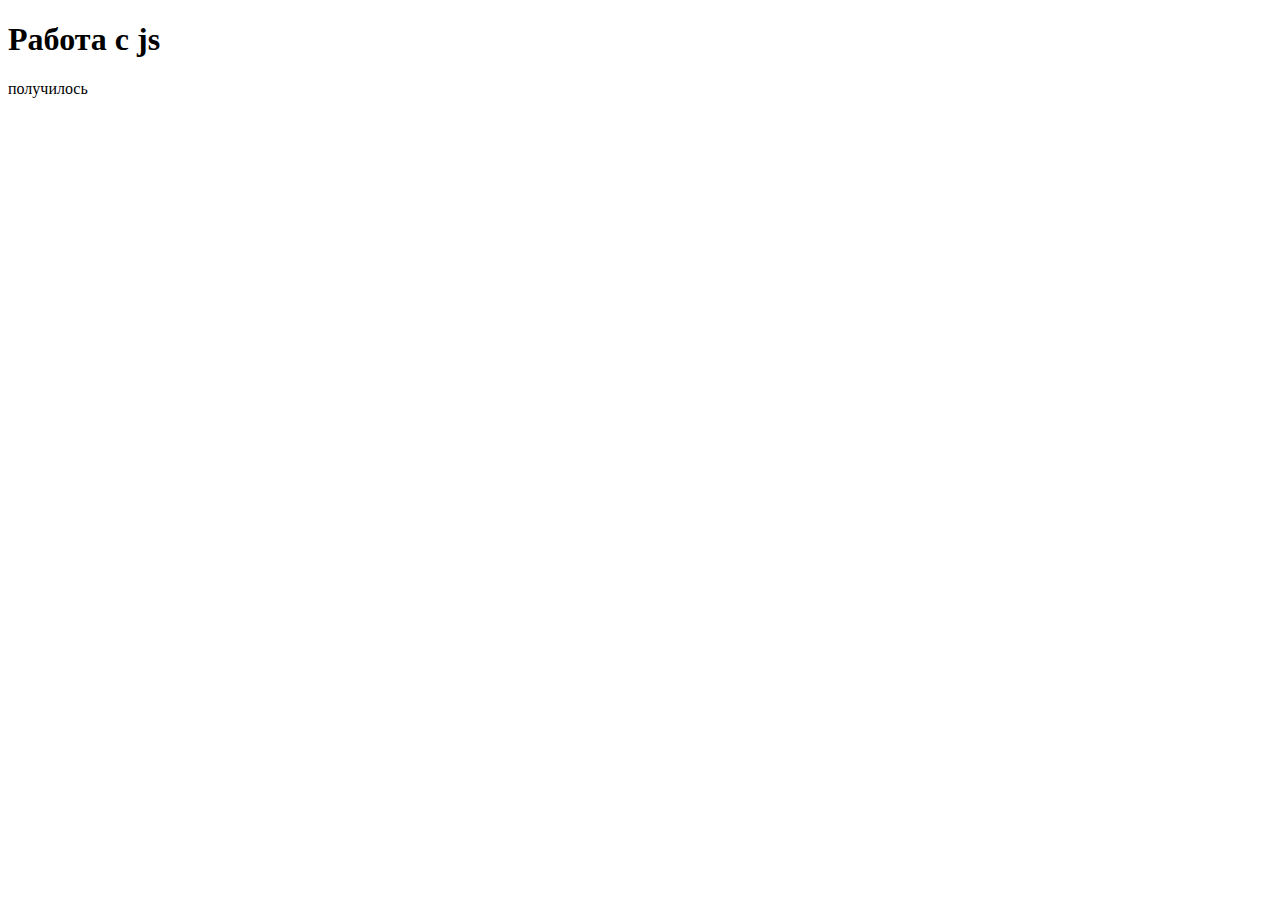
==== index.html @ 6437953e "получилось" ====
<!DOCTYPE html>
<html lang="en">
<head>
  <meta charset="UTF-8">
  <meta http-equiv="X-UA-Compatible" content="IE=edge">
  <meta name="viewport" content="width=device-width, initial-scale=1.0">
  <title>Document</title>
</head>
<body>
  <h1>Работа с js</h1>
  <p>получилось</p>
  <script src="./main.js"></script>
</body>
</html>
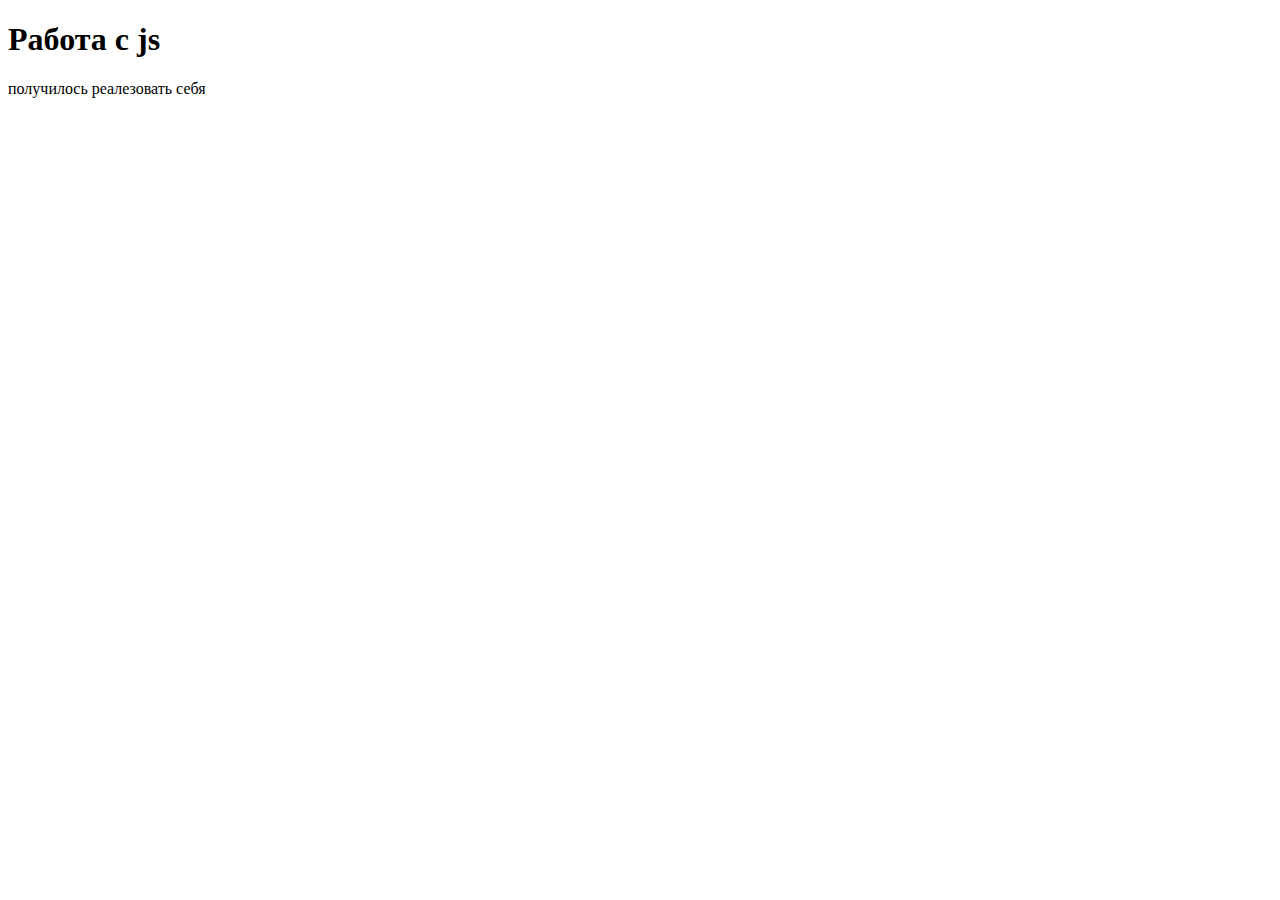
==== commit 4f418f07: "получилось но не все" ====
--- a/index.html
+++ b/index.html
@@ -1,14 +1,14 @@
-<!DOCTYPE html>
-<html lang="en">
-<head>
-  <meta charset="UTF-8">
-  <meta http-equiv="X-UA-Compatible" content="IE=edge">
-  <meta name="viewport" content="width=device-width, initial-scale=1.0">
-  <title>Document</title>
-</head>
-<body>
-  <h1>Работа с js</h1>
-  <p>получилось</p>
-  <script src="./main.js"></script>
-</body>
+<!DOCTYPE html>
+<html lang="en">
+<head>
+  <meta charset="UTF-8">
+  <meta http-equiv="X-UA-Compatible" content="IE=edge">
+  <meta name="viewport" content="width=device-width, initial-scale=1.0">
+  <title>Document</title>
+</head>
+<body>
+  <h1>Работа с js</h1>
+  <p>получилось реалезовать себя</p>
+  <script src="./main.js"></script>
+</body>
 </html>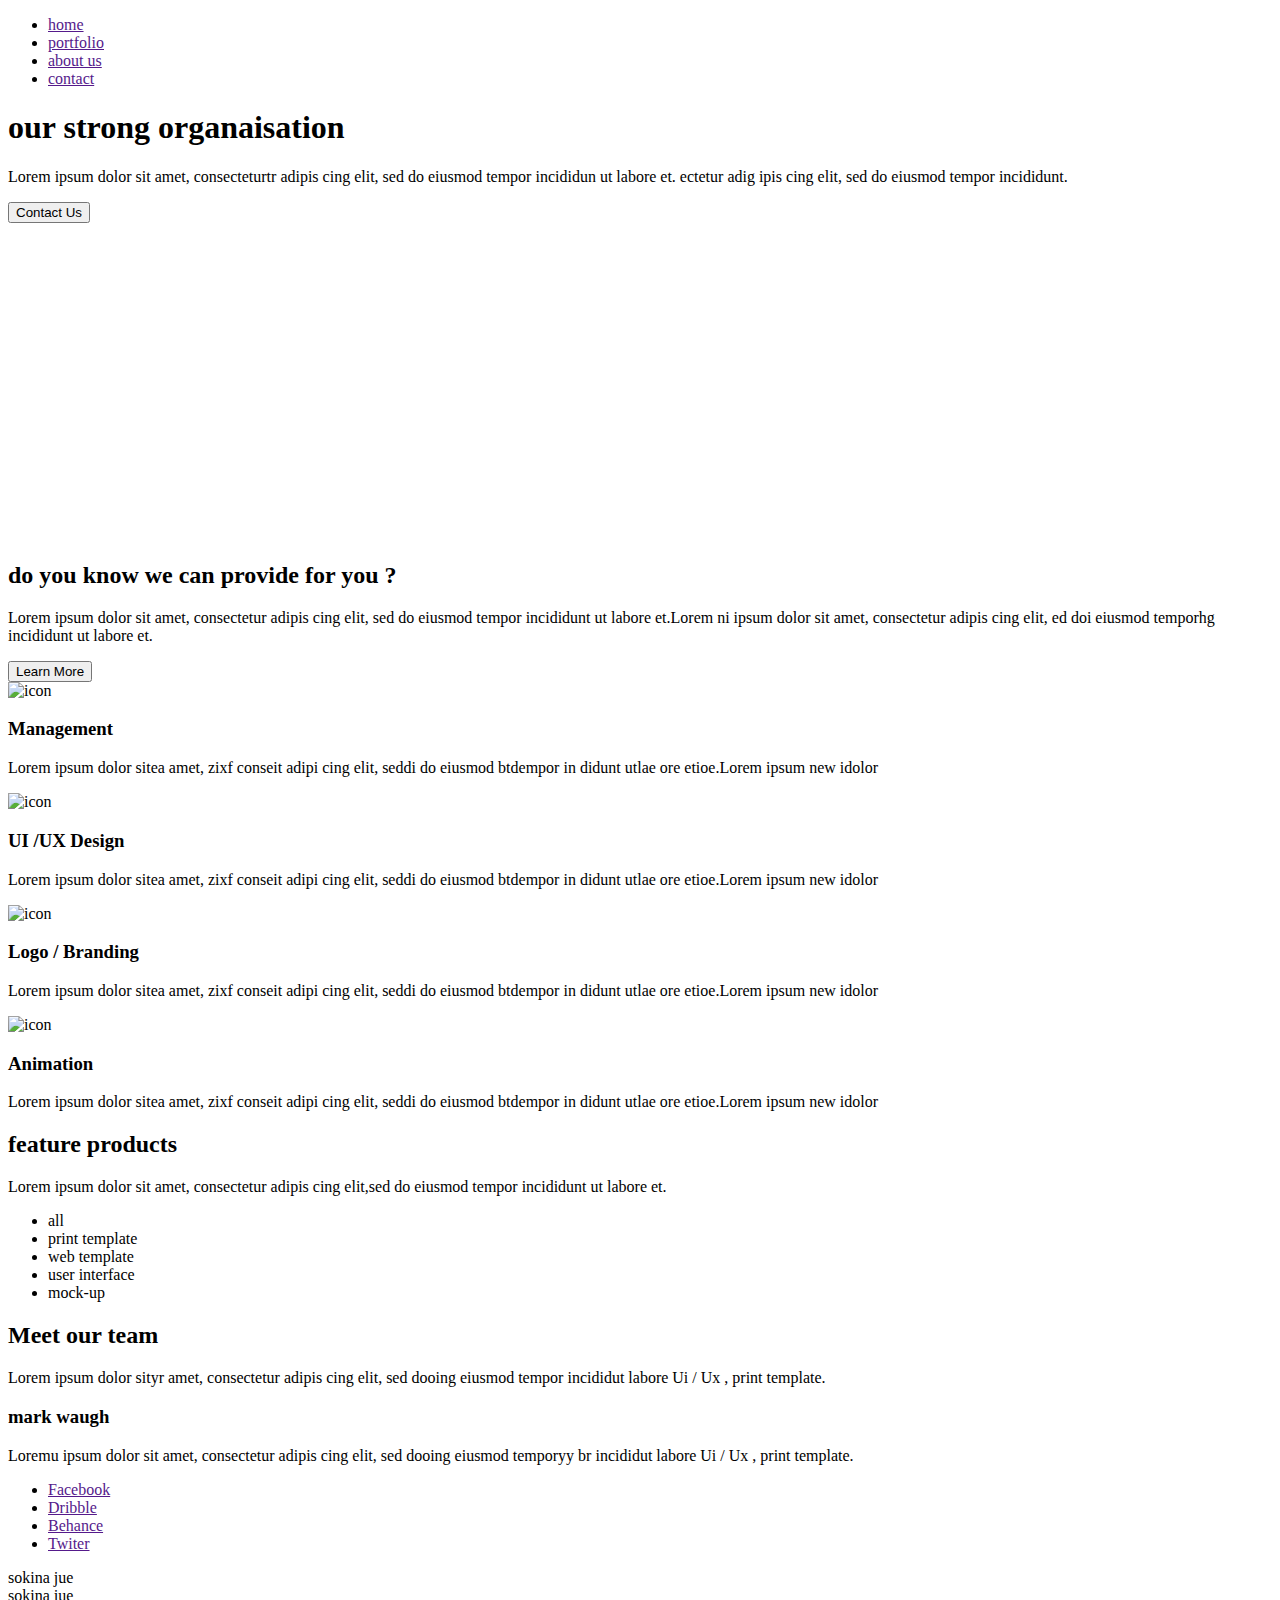
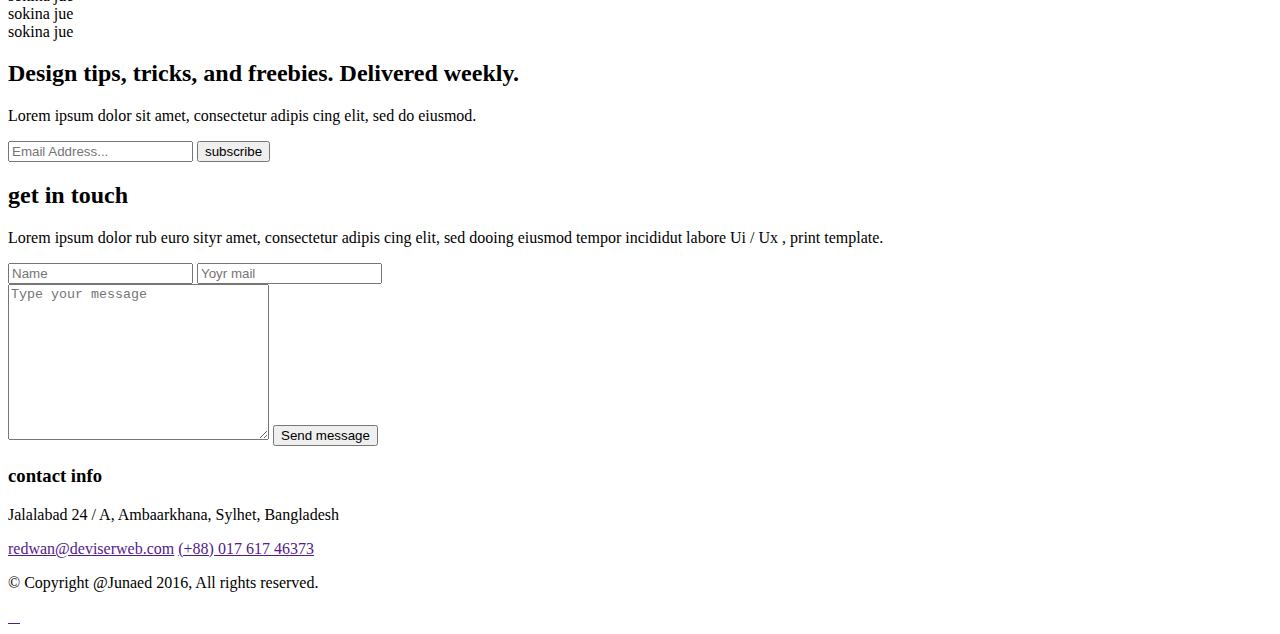
==== commit 0365dfd2: "добавлен html" ====
--- a/index.html
+++ b/index.html
@@ -1,14 +1,295 @@
 <!DOCTYPE html>
 <html lang="en">
+
 <head>
   <meta charset="UTF-8">
   <meta http-equiv="X-UA-Compatible" content="IE=edge">
   <meta name="viewport" content="width=device-width, initial-scale=1.0">
-  <title>Document</title>
+  <title>OUR STRONG ORGANAISATION</title>
+  <link rel="preconnect" href="https://fonts.googleapis.com">
+  <link rel="preconnect" href="https://fonts.gstatic.com" crossorigin>
+  <link
+    href="https://fonts.googleapis.com/css2?family=Lobster&family=Open+Sans:ital,wght@0,300;0,400;0,500;1,800&family=Philosopher&display=swap"
+    rel="stylesheet">
+  <link rel="stylesheet" href="./styles/styles.css">
 </head>
+
 <body>
-  <h1>Работа с js</h1>
-  <p>получилось реалезовать себя</p>
-  <script src="./main.js"></script>
+  <main class="main">
+    <div class="container">
+      <header class="header">
+        <nav>
+          <ul class="navigacion">
+            <li class="navigacion__item">
+              <a href="" class="navigacion__item-link">home</a>
+            </li>
+
+            <li class="navigacion__item">
+              <a href="" class="navigacion__item-link">portfolio</a>
+            </li>
+
+            <li class="navigacion__item">
+              <a href="" class="navigacion__item-link">about us</a>
+            </li>
+
+            <li class="navigacion__item">
+              <a href="" class="navigacion__item-link">contact</a>
+            </li>
+          </ul>
+        </nav>
+      </header>
+
+      <div class="main-inner">
+        <div class="main-inner__left inner">
+          <h1 class="inner__title">our strong organaisation</h1>
+
+          <p class="inner__description">Lorem ipsum dolor sit amet, consecteturtr adipis cing elit, sed do eiusmod
+            tempor
+            incididun ut labore et. ectetur adig ipis cing elit, sed do eiusmod tempor incididunt.
+          </p>
+
+          <button class="inner-button">Contact Us</button>
+        </div>
+        <div class="main-inner__rigth">
+          <iframe width="560" height="315" src="https://www.youtube.com/embed/UoQpgdtzxLE" title="YouTube video player"
+            frameborder="0"
+            allow="accelerometer; autoplay; clipboard-write; encrypted-media; gyroscope; picture-in-picture; web-share"
+            allowfullscreen></iframe>
+        </div>
+      </div>
+    
+  </main>
+
+  <!--  section provide -->
+
+  <section class="container provide">
+    <div class="provide-inner">
+      <h2 class="provide-inner__title">
+        do you know we can provide for you ?
+      </h2>
+
+      <p class="provide-inner__description">
+        Lorem ipsum dolor sit amet, consectetur adipis cing elit, sed do eiusmod tempor incididunt ut labore et.Lorem ni
+        ipsum dolor sit amet, consectetur adipis cing elit, ed doi eiusmod temporhg incididunt ut labore et.
+      </p>
+
+      <button class="provide-inner__button">Learn More</button>
+    </div>
+
+    <div class="provide-advateges">
+      <div class="provide-advateges__item">
+        <img class="provide-advateges__icon" src="./lmages/icons1.svg" alt="icon">
+        <h3 class="provide-advateges__title">Management</h3>
+        <p class="provide-advateges__descripcion">
+          Lorem ipsum dolor sitea amet, zixf conseit adipi cing elit, seddi do eiusmod btdempor in didunt utlae ore
+          etioe.Lorem ipsum new idolor
+        </p>
+      </div>
+
+      <div class="provide-advateges__item">
+        <img class="provide-advateges__icon" src="./lmages/icons2.svg" alt="icon">
+        <h3 class="provide-advateges__title">UI /UX Design</h3>
+        <p class="provide-advateges__descripcion">
+          Lorem ipsum dolor sitea amet, zixf conseit adipi cing elit, seddi do eiusmod btdempor in didunt utlae ore
+          etioe.Lorem ipsum new idolor
+        </p>
+      </div>
+
+      <div class="provide-advateges__item">
+        <img class="provide-advateges__icon" src="./lmages/icons3.svg" alt="icon">
+        <h3 class="provide-advateges__title">Logo / Branding</h3>
+        <p class="provide-advateges__descripcion">
+          Lorem ipsum dolor sitea amet, zixf conseit adipi cing elit, seddi do eiusmod btdempor in didunt utlae ore
+          etioe.Lorem ipsum new idolor
+        </p>
+      </div>
+
+      <div class="provide-advateges__item">
+        <img class="provide-advateges__icon" src="./lmages/icons4.svg" alt="icon">
+        <h3 class="provide-advateges__title">Animation</h3>
+        <p class="provide-advateges__descripcion">
+          Lorem ipsum dolor sitea amet, zixf conseit adipi cing elit, seddi do eiusmod btdempor in didunt utlae ore
+          etioe.Lorem ipsum new idolor
+        </p>
+      </div>
+    </div>
+  </section>
+
+  <!--   section features -->
+
+  <section class="features container">
+
+    <h2 class="section-title features__title">feature products</h2>
+
+    <p class="features__description">
+      Lorem ipsum dolor sit amet, consectetur adipis cing elit,sed do eiusmod tempor incididunt ut labore et.
+    </p>
+
+    <div class="features__line"></div>
+
+    <ul class="features-tabs">
+      <li class="features__tabs-item features__tabs-item_red">all</li>
+      <li class="features__tabs-item">print template</li>
+      <li class="features__tabs-item">web template</li>
+      <li class="features__tabs-item">user interface</li>
+      <li class="features__tabs-item">mock-up</li>
+    </ul>
+
+    <div class="features__photes">
+      <div class="features__photes-item"></div>
+      <div class="features__photes-item"></div>
+      <div class="features__photes-item"></div>
+      <div class="features__photes-item"></div>
+      <div class="features__photes-item"></div>
+      <div class="features__photes-item"></div>
+      <div class="features__photes-item"></div>
+      <div class="features__photes-item"></div>
+    </div>
+  </section>
+
+  <!--   section team -->
+
+  <section class="team container">
+    <div class="section-header">
+      <h2 class="section-header__title">Meet our team</h2>
+      <p class="section-header__description">
+        Lorem ipsum dolor sityr amet, consectetur adipis cing elit, sed dooing eiusmod tempor incididut labore Ui / Ux ,
+        print template.
+      </p>
+      <div class="section-header__line"></div>
+    </div>
+
+    <div class="team-inner">
+      <div class="team-inner__previw"></div>
+
+      <div class="team-inner__list">
+        <h3 class="team-inner__titel">mark waugh</h3>
+        <p class="team-inner__description">
+          Loremu ipsum dolor sit amet, consectetur adipis cing elit, sed dooing eiusmod temporyy br incididut labore Ui
+          / Ux , print template.
+        </p>
+
+        <ul class="team-inner__social social">
+          <li class="social__item">
+            <a href="" class="social__item-link">Facebook</a>
+          </li>
+
+          <li class="social__item">
+            <a href="" class="social__item-link">Dribble</a>
+          </li>
+
+          <li class="social__item">
+            <a href="" class="social__item-link">Behance</a>
+          </li>
+
+          <li class="social__item">
+            <a href="" class="social__item-link">Twiter</a>
+          </li>
+        </ul>
+
+        <div class="team-inner__previews previews">
+          <div class="previews__item">
+            <div class="previews__item-footnote">
+              sokina jue
+            </div>
+          </div>
+
+          <div class="previews__item">
+            <div class="previews__item-footnote">
+              sokina jue
+            </div>
+          </div>
+
+          <div class="previews__item">
+            <div class="previews__item-footnote">
+              sokina jue
+            </div>
+          </div>
+
+          <div class="previews__item">
+            <div class="previews__item-footnote">
+              sokina jue
+            </div>
+          </div>
+
+        </div>
+      </div>
+    </div>
+
+  </section>
+
+  <!--  section subscribe -->
+
+  <section class="subscribe">
+    <div class="container">
+      <h2 class="subscribe__title">Design tips, tricks, and freebies. Delivered weekly.</h2>
+      <p class="subscribe__description">
+        Lorem ipsum dolor sit amet, consectetur adipis cing elit, sed do eiusmod.
+      </p>
+
+      <form action="" class="subscribe__form">
+        <input type="text" class="subscribe__form-input" placeholder="Email Address...">
+        <button class="subscribe__form-sumbit">subscribe</button>
+      </form>
+    </div>
+  </section>
+
+  <!-- get in touch -->
+
+  <section class="touch">
+    <div class="container touch__wrapper">
+      <div class="touch-inner">
+        <div class="section-header">
+          <h2 class="section-header__title">get in touch</h2>
+          <p class="section-header__description">
+            Lorem ipsum dolor rub euro sityr amet, consectetur adipis cing elit, sed dooing eiusmod tempor incididut
+            labore Ui / Ux , print template.
+          </p>
+          <div class="section-header__line"></div>
+        </div>
+
+        <form action="" class="form">
+          <div class="form__inputs">
+            <input type="text" class="form__input" placeholder="Name">
+            <input type="text" class="form__input" placeholder="Yoyr mail">
+          </div>
+
+          <textarea class="form__massage" name="" id="" cols="30" rows="10" placeholder="Type your message"></textarea>
+
+          <button class="form__submit">Send message</button>
+        </form>
+      </div>
+
+      <div class="touch__contacts">
+        <h3 class="touch__contacts-title">contact info</h3>
+        <p class="touch__contacts-item">Jalalabad 24 / A, Ambaarkhana, Sylhet, Bangladesh</p>
+        <a class="touch__contacts-item" href="">redwan@deviserweb.com</a>
+        <a class="touch__contacts-item" href="">(+88) 017 617 46373</a>
+      </div>
+    </div>
+  </section>
+
+  <footer class="footer">
+    <div class="container footer__wrapper">
+      <p class="footer__meta">© Copyright @Junaed 2016, All rights reserved.</p>
+
+      <div class="social">
+      <a href="" class="social_item">
+        <img class="social_item_icom" src="./lmages/Solid-1.svg" alt="">
+      </a>
+      <a href="" class="social_item">
+        <img class="social_item_icom" src="./lmages/Solid-2.svg" alt="">
+      </a>
+      <a href="" class="social_item">
+        <img class="social_item_icom" src="./lmages/Solid-3.svg" alt="">
+      </a>
+      <a href="" class="social_item">
+        <img class="social_item_icom" src="./lmages/Solid-4.svg" alt="">
+      </a>
+      </div>
+    </div>
+  </footer>
+  
 </body>
+
 </html>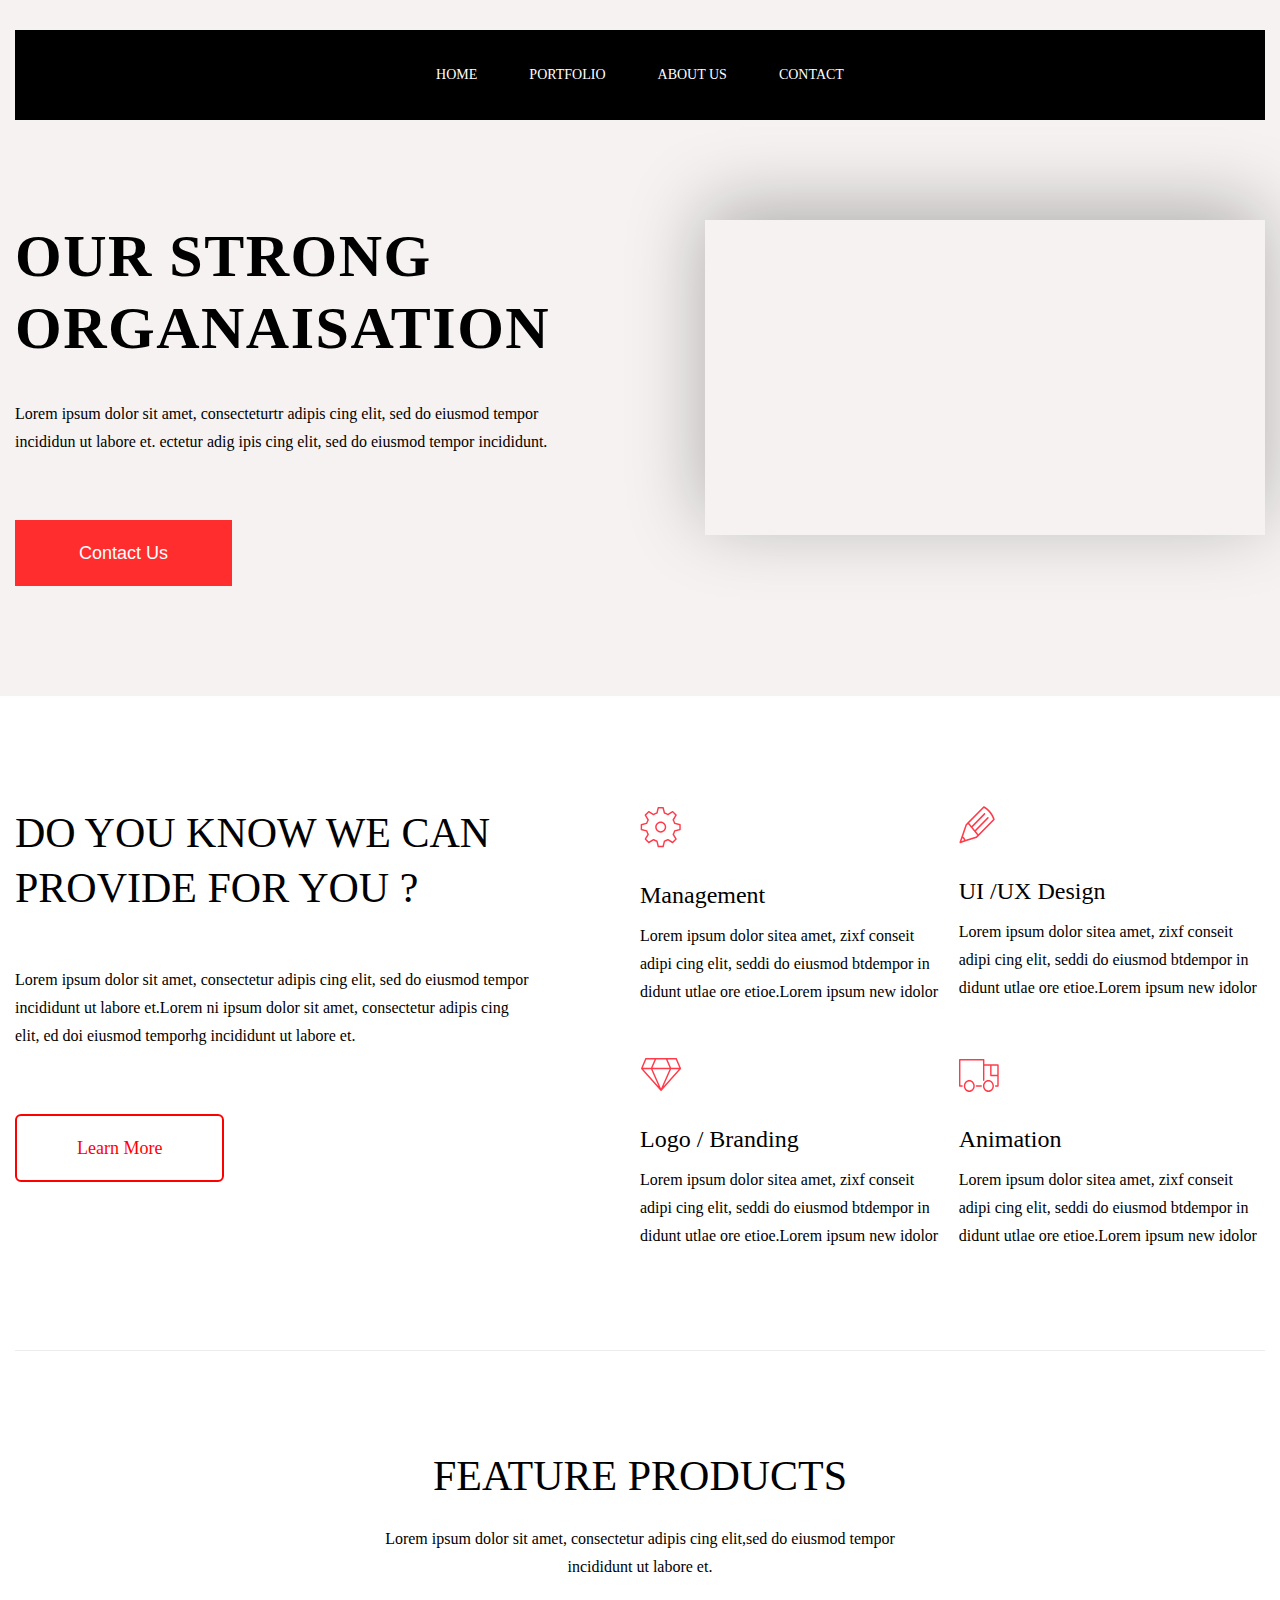
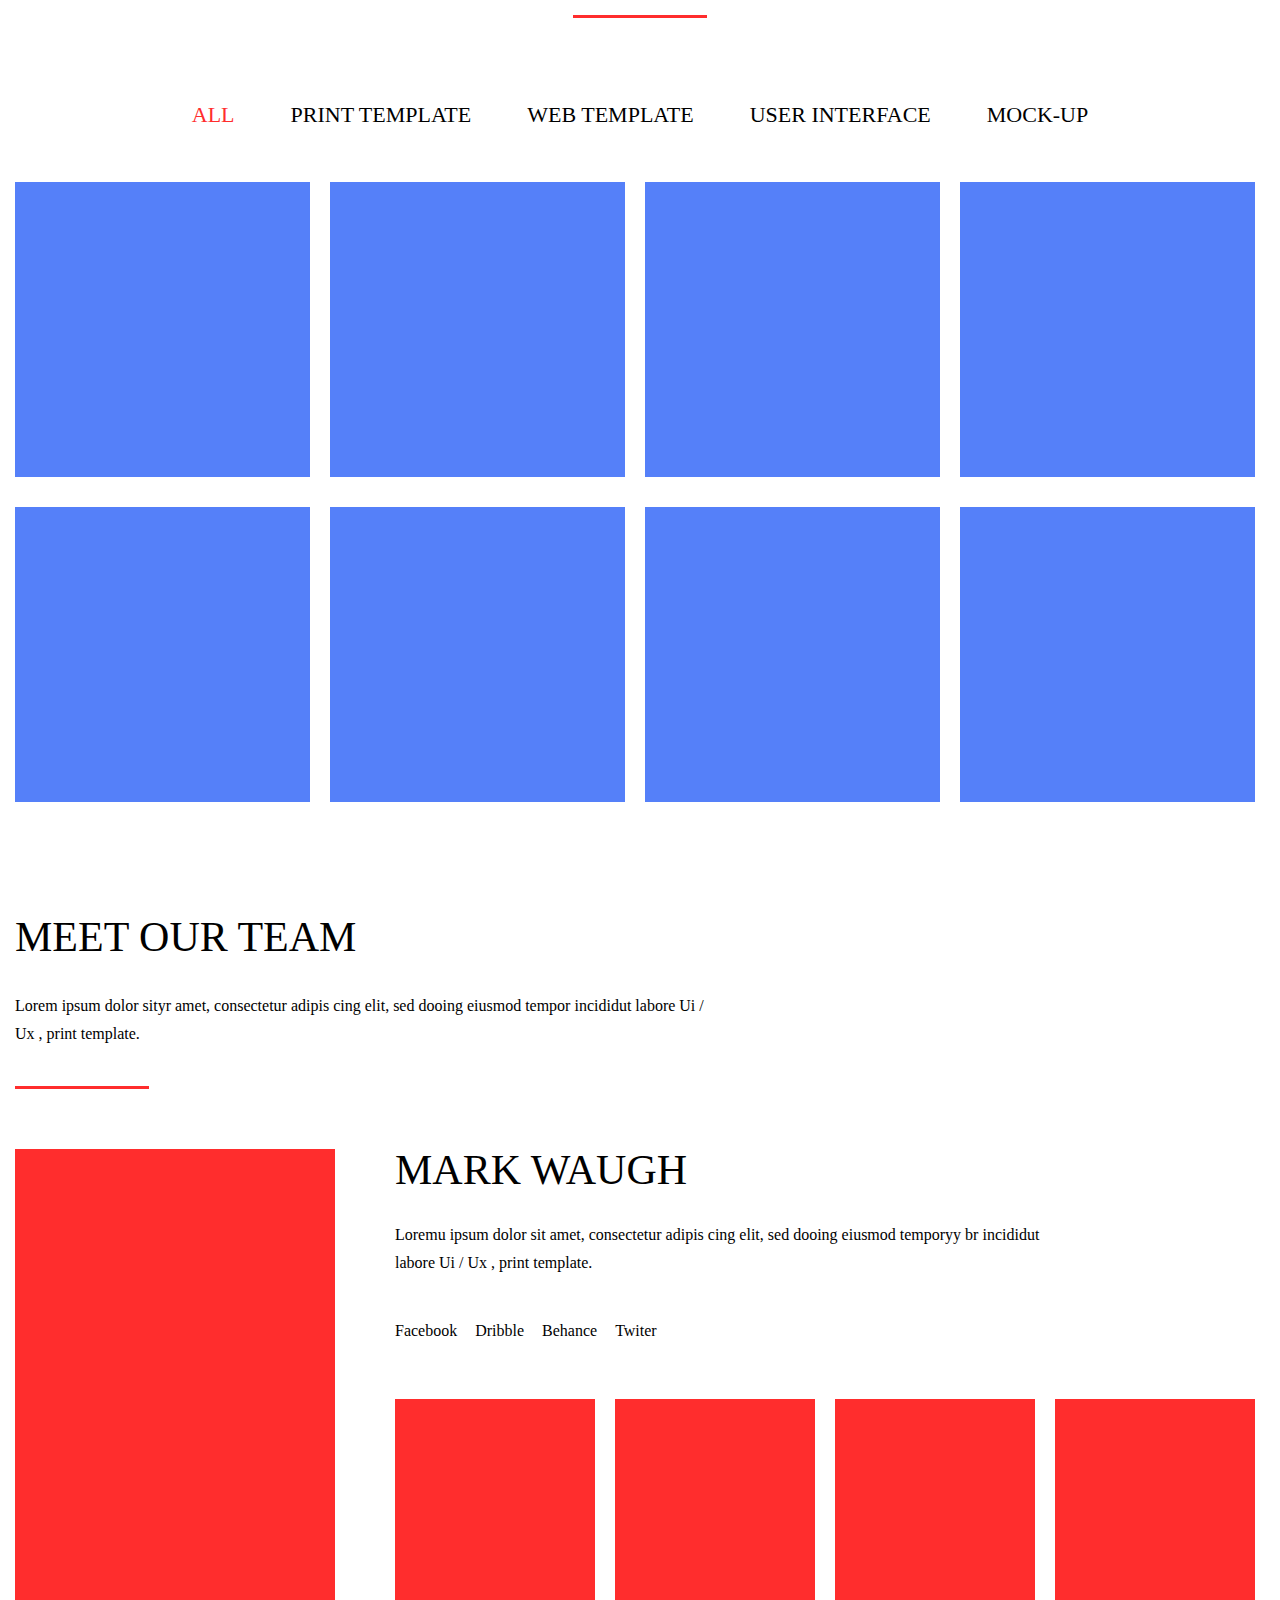
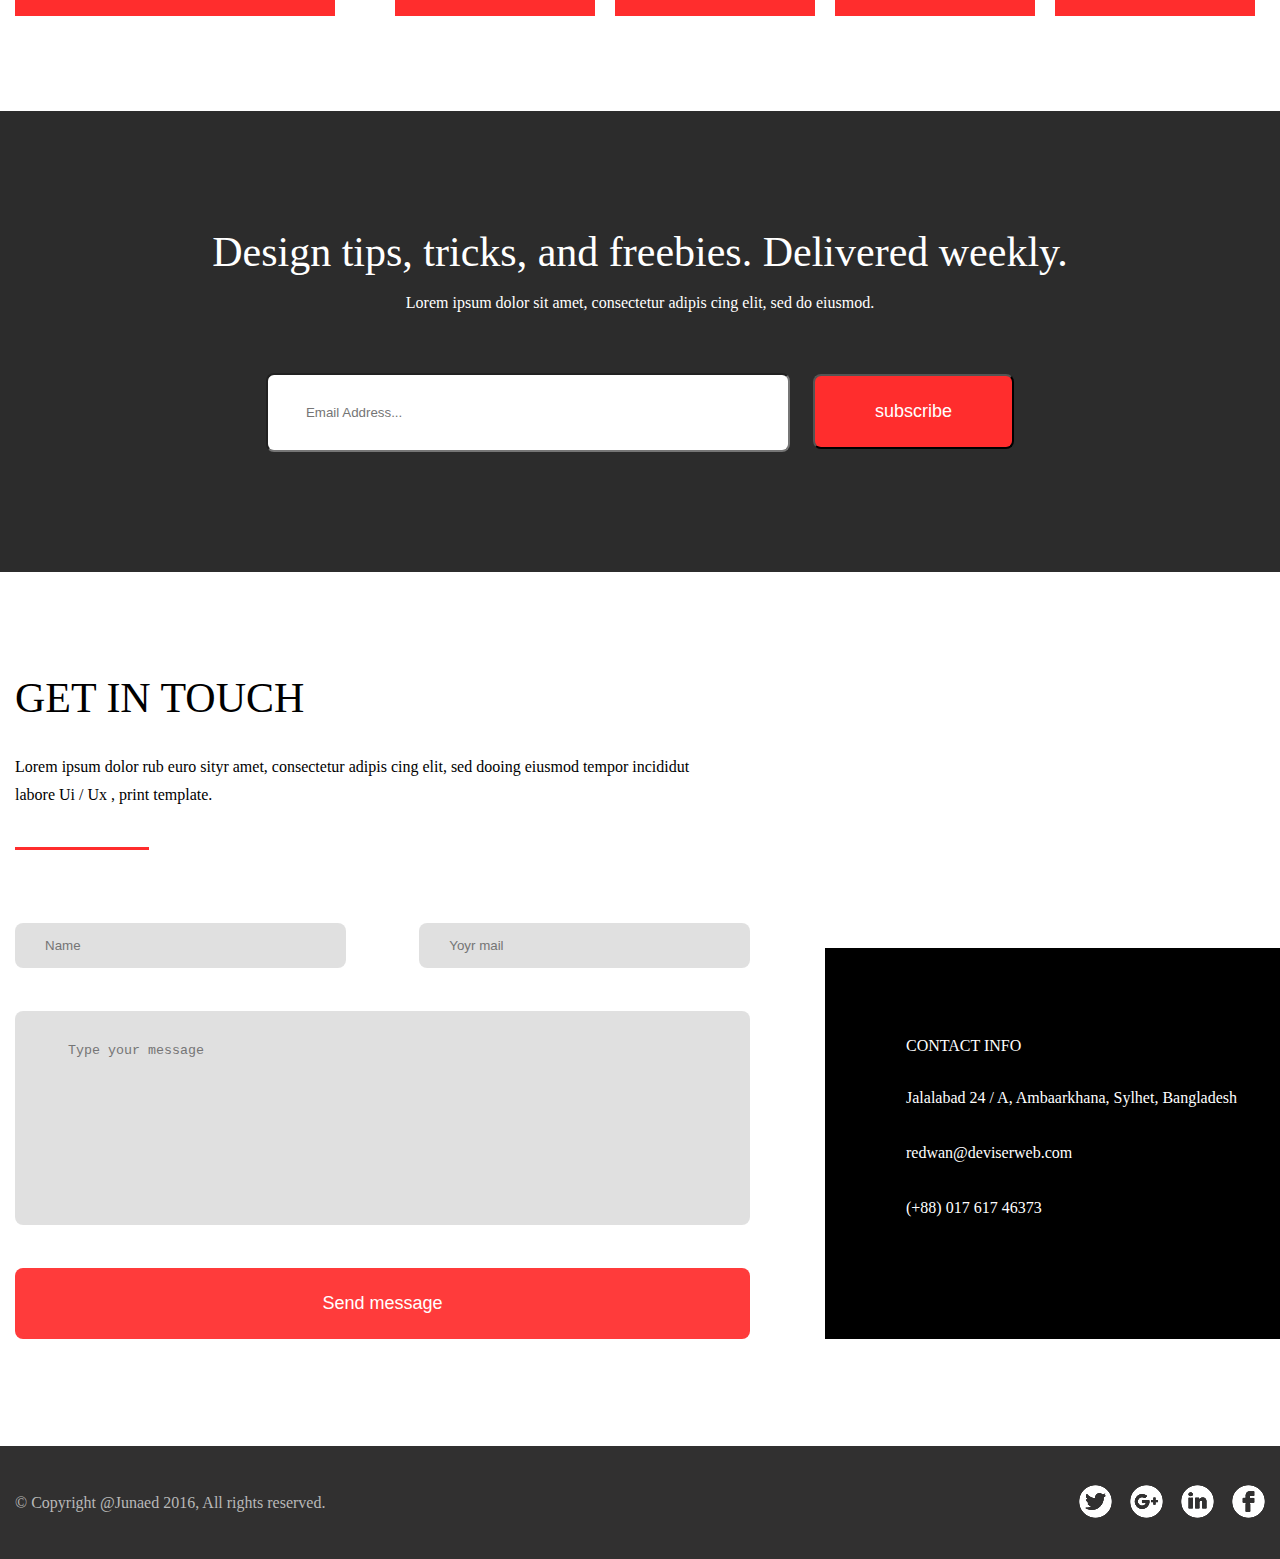
==== commit 02124ec6: "наведен порядок" ====
--- a/index.html
+++ b/index.html
@@ -42,14 +42,13 @@
       <div class="main-inner">
         <div class="main-inner__left inner">
           <h1 class="inner__title">our strong organaisation</h1>
-
           <p class="inner__description">Lorem ipsum dolor sit amet, consecteturtr adipis cing elit, sed do eiusmod
             tempor
             incididun ut labore et. ectetur adig ipis cing elit, sed do eiusmod tempor incididunt.
           </p>
-
           <button class="inner-button">Contact Us</button>
         </div>
+
         <div class="main-inner__rigth">
           <iframe width="560" height="315" src="https://www.youtube.com/embed/UoQpgdtzxLE" title="YouTube video player"
             frameborder="0"
@@ -57,7 +56,6 @@
             allowfullscreen></iframe>
         </div>
       </div>
-    
   </main>
 
   <!--  section provide -->
@@ -67,12 +65,10 @@
       <h2 class="provide-inner__title">
         do you know we can provide for you ?
       </h2>
-
       <p class="provide-inner__description">
         Lorem ipsum dolor sit amet, consectetur adipis cing elit, sed do eiusmod tempor incididunt ut labore et.Lorem ni
         ipsum dolor sit amet, consectetur adipis cing elit, ed doi eiusmod temporhg incididunt ut labore et.
       </p>
-
       <button class="provide-inner__button">Learn More</button>
     </div>
 
@@ -118,9 +114,7 @@
   <!--   section features -->
 
   <section class="features container">
-
     <h2 class="section-title features__title">feature products</h2>
-
     <p class="features__description">
       Lorem ipsum dolor sit amet, consectetur adipis cing elit,sed do eiusmod tempor incididunt ut labore et.
     </p>
@@ -274,22 +268,22 @@
       <p class="footer__meta">© Copyright @Junaed 2016, All rights reserved.</p>
 
       <div class="social">
-      <a href="" class="social_item">
-        <img class="social_item_icom" src="./lmages/Solid-1.svg" alt="">
-      </a>
-      <a href="" class="social_item">
-        <img class="social_item_icom" src="./lmages/Solid-2.svg" alt="">
-      </a>
-      <a href="" class="social_item">
-        <img class="social_item_icom" src="./lmages/Solid-3.svg" alt="">
-      </a>
-      <a href="" class="social_item">
-        <img class="social_item_icom" src="./lmages/Solid-4.svg" alt="">
-      </a>
+        <a href="" class="social_item">
+          <img class="social_item_icom" src="./lmages/Solid-1.svg" alt="">
+        </a>
+        <a href="" class="social_item">
+          <img class="social_item_icom" src="./lmages/Solid-2.svg" alt="">
+        </a>
+        <a href="" class="social_item">
+          <img class="social_item_icom" src="./lmages/Solid-3.svg" alt="">
+        </a>
+        <a href="" class="social_item">
+          <img class="social_item_icom" src="./lmages/Solid-4.svg" alt="">
+        </a>
       </div>
     </div>
   </footer>
-  
+
 </body>
 
 </html>--- a/styles/styles.css
+++ b/styles/styles.css
@@ -0,0 +1,9 @@
+@import './reset.css';
+@import './base.css';
+@import './main.css';
+@import './provide.css';
+@import './features.css';
+@import './team.css';
+@import './subscribe.css';
+@import './touch.css';
+@import './footer.css';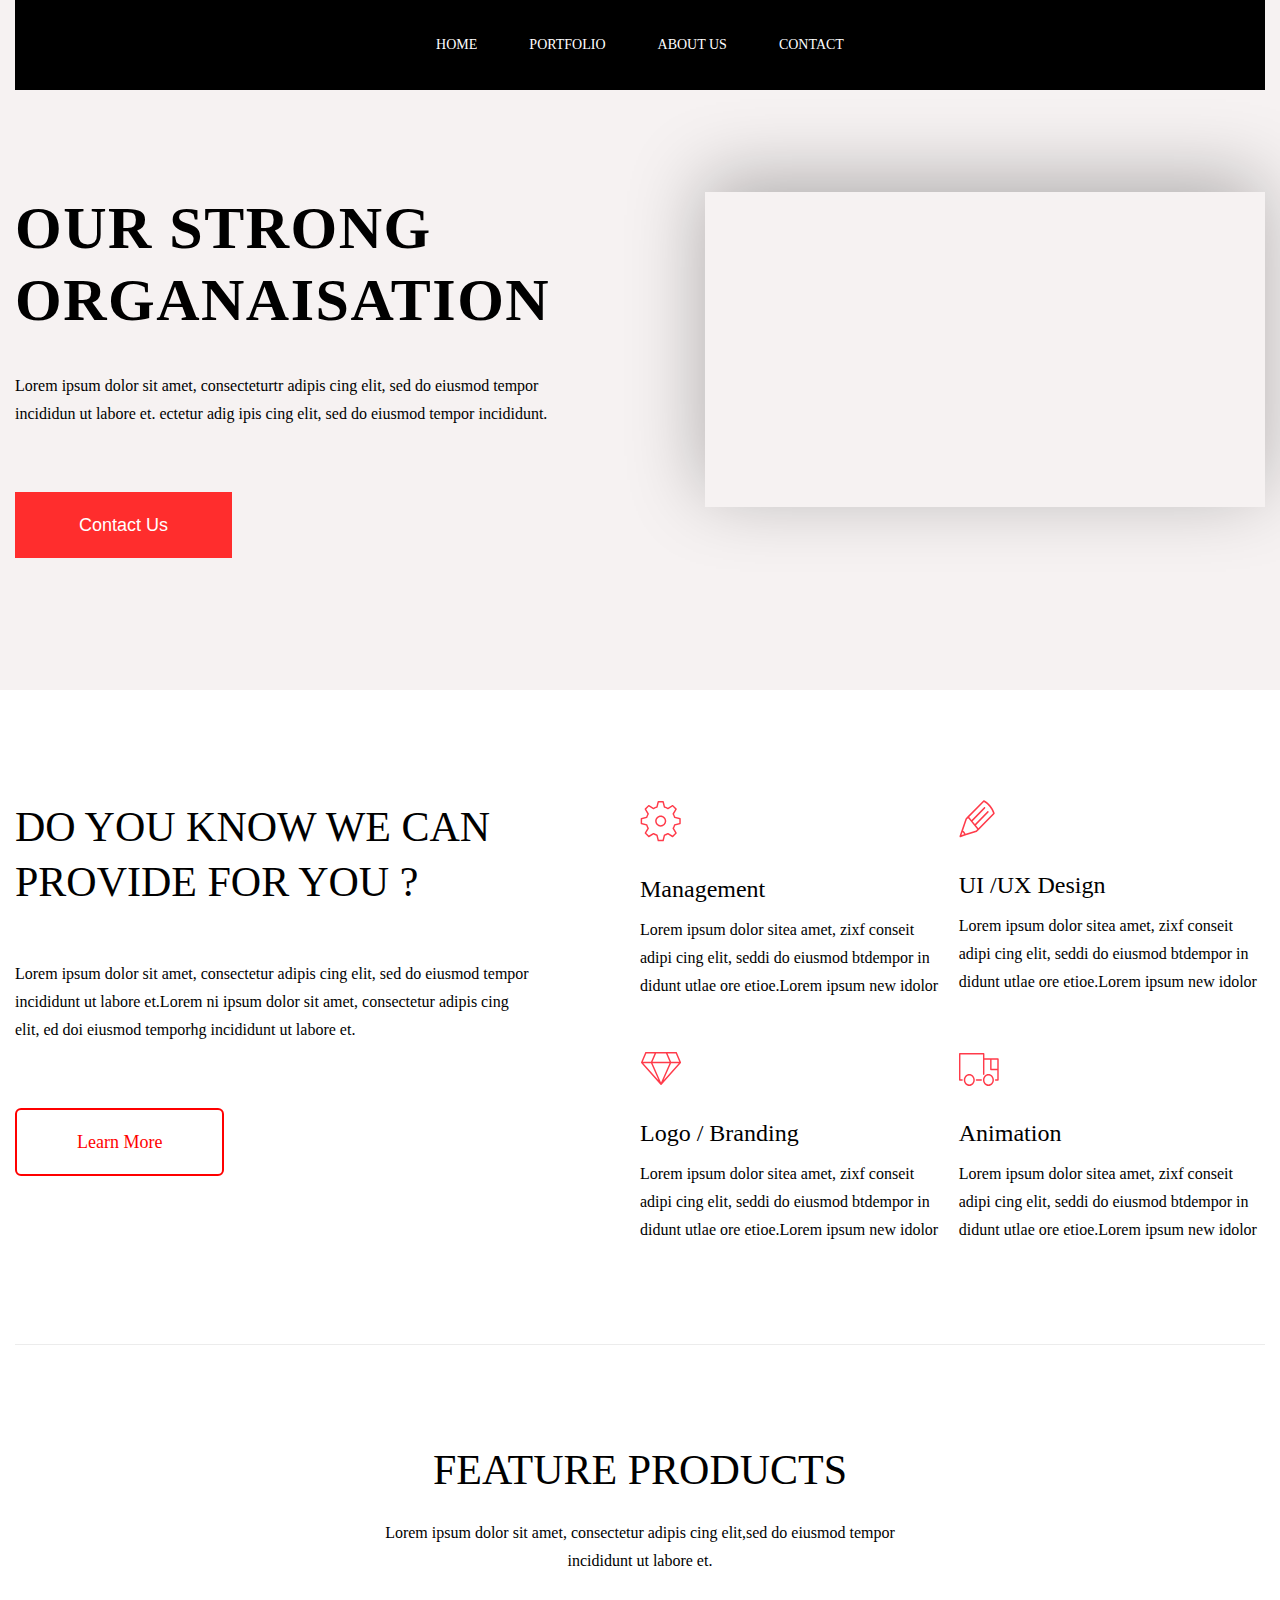
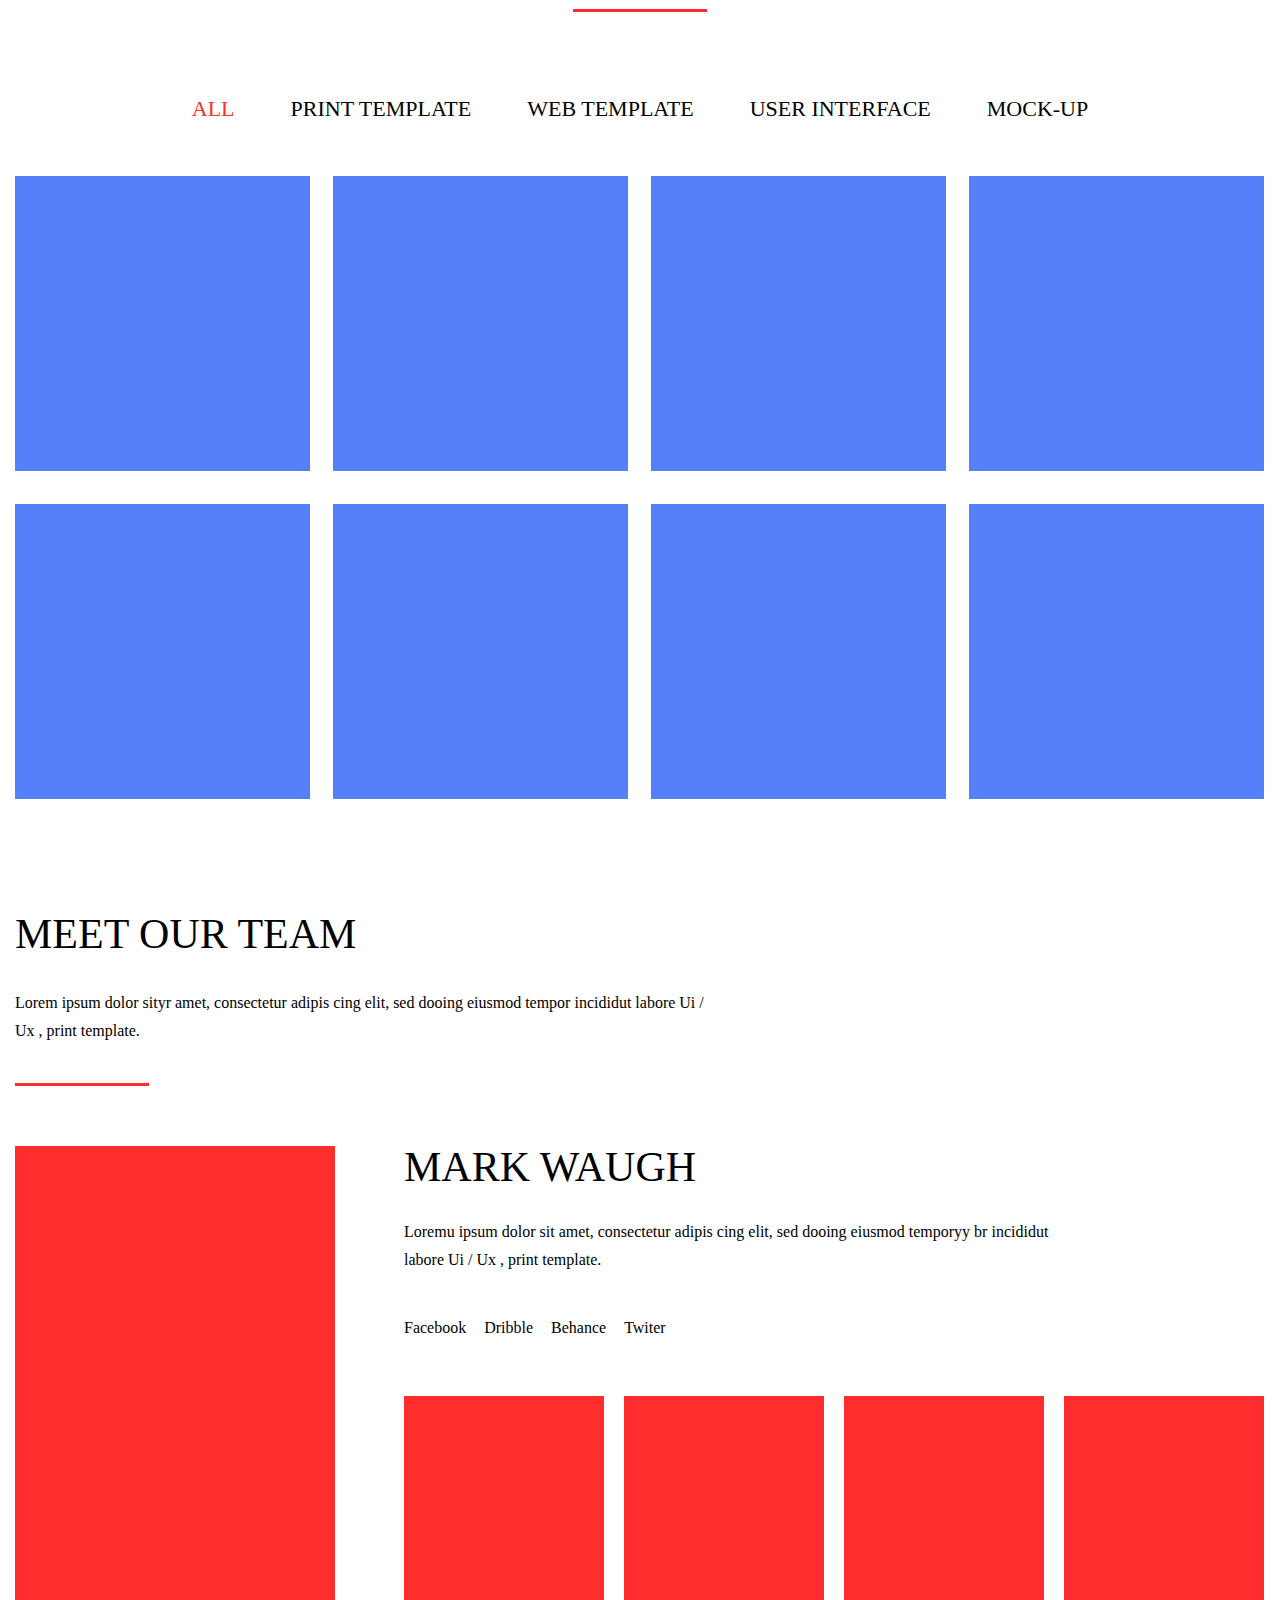
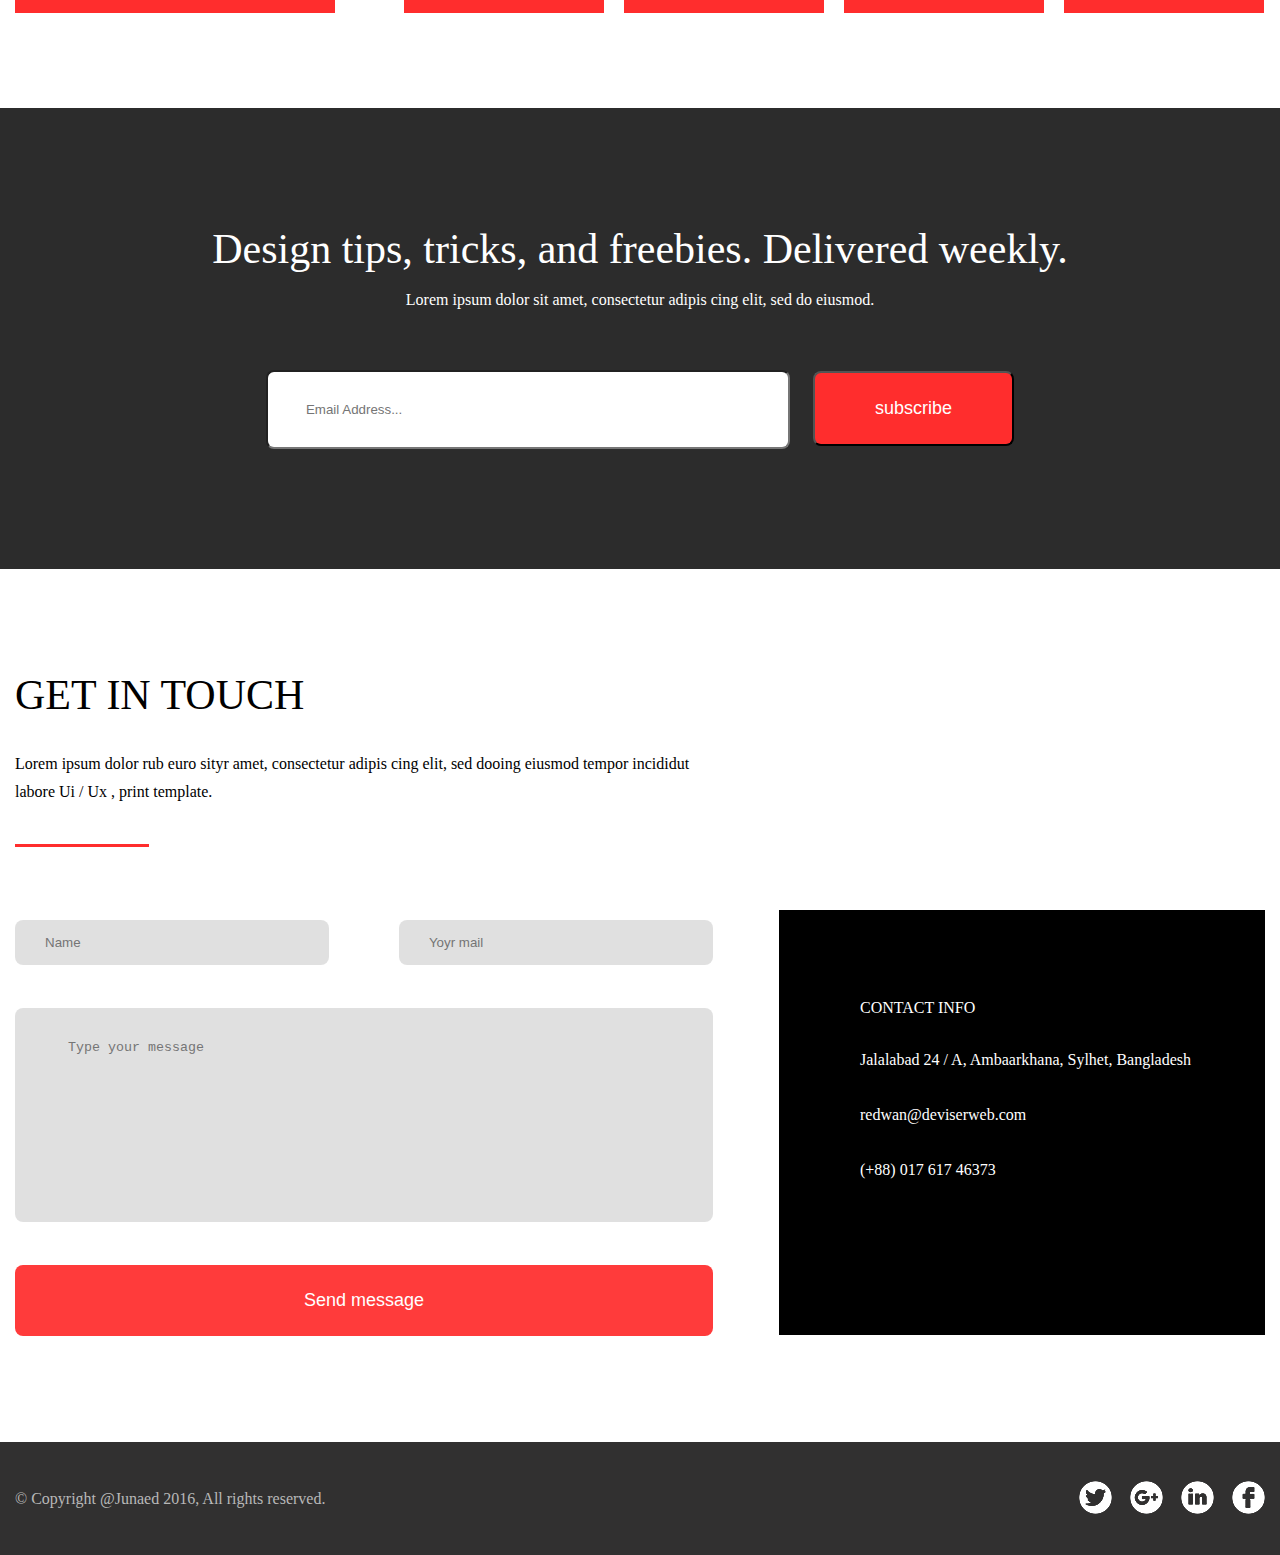
==== commit 5ed83823: "убрал позитционирование" ====
--- a/index.html
+++ b/index.html
@@ -21,25 +21,25 @@
         <nav>
           <ul class="navigacion">
             <li class="navigacion__item">
-              <a href="" class="navigacion__item-link">home</a>
-            </li>
-
-            <li class="navigacion__item">
-              <a href="" class="navigacion__item-link">portfolio</a>
-            </li>
-
-            <li class="navigacion__item">
-              <a href="" class="navigacion__item-link">about us</a>
-            </li>
-
-            <li class="navigacion__item">
-              <a href="" class="navigacion__item-link">contact</a>
+              <a href="#home" class="navigacion__item-link">home</a>
+            </li>
+
+            <li class="navigacion__item">
+              <a href="#features" class="navigacion__item-link">portfolio</a>
+            </li>
+
+            <li class="navigacion__item">
+              <a href="#team" class="navigacion__item-link">about us</a>
+            </li>
+
+            <li class="navigacion__item">
+              <a href="#contact" class="navigacion__item-link">contact</a>
             </li>
           </ul>
         </nav>
       </header>
 
-      <div class="main-inner">
+      <div class="main-inner" id="home">
         <div class="main-inner__left inner">
           <h1 class="inner__title">our strong organaisation</h1>
           <p class="inner__description">Lorem ipsum dolor sit amet, consecteturtr adipis cing elit, sed do eiusmod
@@ -50,12 +50,12 @@
         </div>
 
         <div class="main-inner__rigth">
-          <iframe width="560" height="315" src="https://www.youtube.com/embed/UoQpgdtzxLE" title="YouTube video player"
-            frameborder="0"
+          <iframe class="main-inner__rigth iframe" src="https://www.youtube.com/embed/UoQpgdtzxLE" title="YouTube video player"
             allow="accelerometer; autoplay; clipboard-write; encrypted-media; gyroscope; picture-in-picture; web-share"
             allowfullscreen></iframe>
         </div>
       </div>
+    </div>  
   </main>
 
   <!--  section provide -->
@@ -113,7 +113,7 @@
 
   <!--   section features -->
 
-  <section class="features container">
+  <section class="features container " id="features">
     <h2 class="section-title features__title">feature products</h2>
     <p class="features__description">
       Lorem ipsum dolor sit amet, consectetur adipis cing elit,sed do eiusmod tempor incididunt ut labore et.
@@ -143,7 +143,7 @@
 
   <!--   section team -->
 
-  <section class="team container">
+  <section class="team container" id="team">
     <div class="section-header">
       <h2 class="section-header__title">Meet our team</h2>
       <p class="section-header__description">
@@ -209,19 +209,18 @@
         </div>
       </div>
     </div>
-
   </section>
 
   <!--  section subscribe -->
 
-  <section class="subscribe">
+  <section class="subscribe" id="subscribe" >
     <div class="container">
       <h2 class="subscribe__title">Design tips, tricks, and freebies. Delivered weekly.</h2>
       <p class="subscribe__description">
         Lorem ipsum dolor sit amet, consectetur adipis cing elit, sed do eiusmod.
       </p>
 
-      <form action="" class="subscribe__form">
+      <form action="subscribe" class="subscribe__form">
         <input type="text" class="subscribe__form-input" placeholder="Email Address...">
         <button class="subscribe__form-sumbit">subscribe</button>
       </form>
@@ -230,7 +229,7 @@
 
   <!-- get in touch -->
 
-  <section class="touch">
+  <section class="touch" id="contact">
     <div class="container touch__wrapper">
       <div class="touch-inner">
         <div class="section-header">
@@ -242,13 +241,13 @@
           <div class="section-header__line"></div>
         </div>
 
-        <form action="" class="form">
+        <form action="text" class="form">
           <div class="form__inputs">
             <input type="text" class="form__input" placeholder="Name">
             <input type="text" class="form__input" placeholder="Yoyr mail">
           </div>
 
-          <textarea class="form__massage" name="" id="" cols="30" rows="10" placeholder="Type your message"></textarea>
+          <textarea class="form__massage" name="user" id="#" cols="30" rows="10" placeholder="Type your message"></textarea>
 
           <button class="form__submit">Send message</button>
         </form>
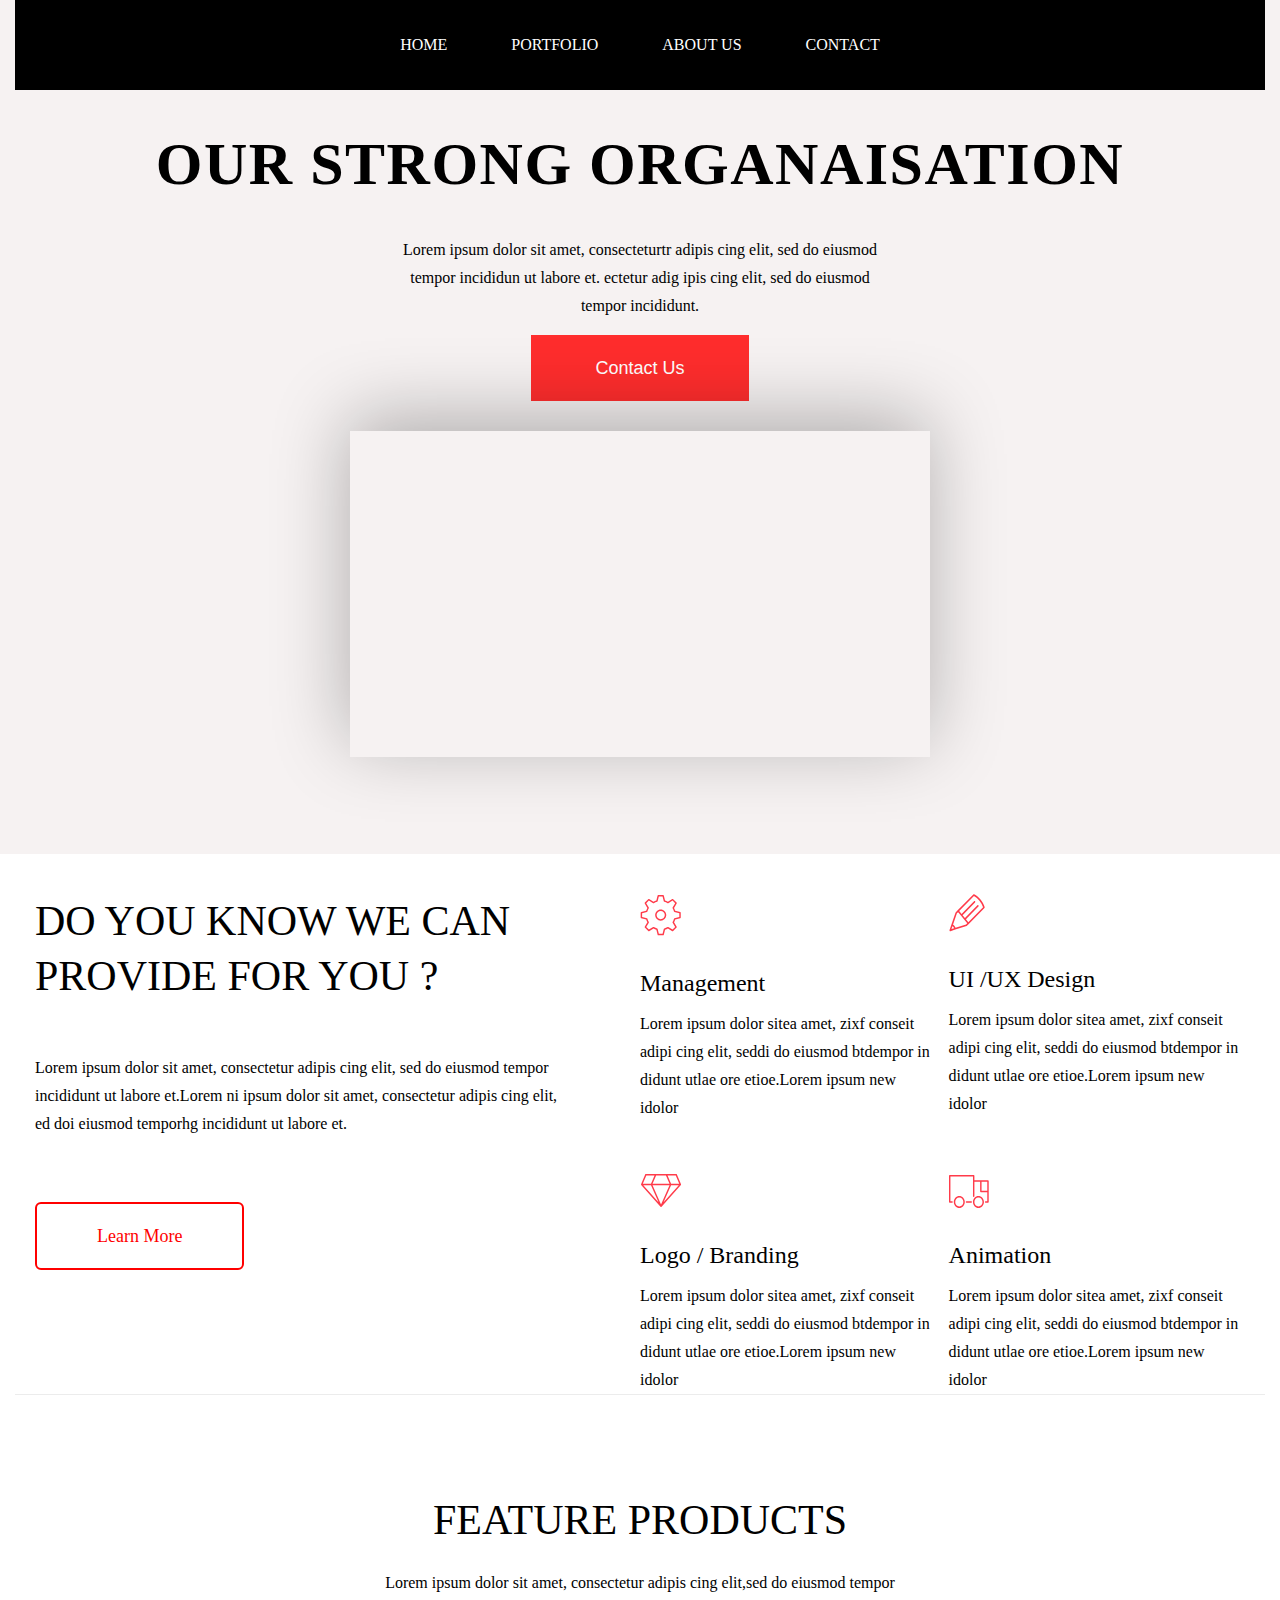
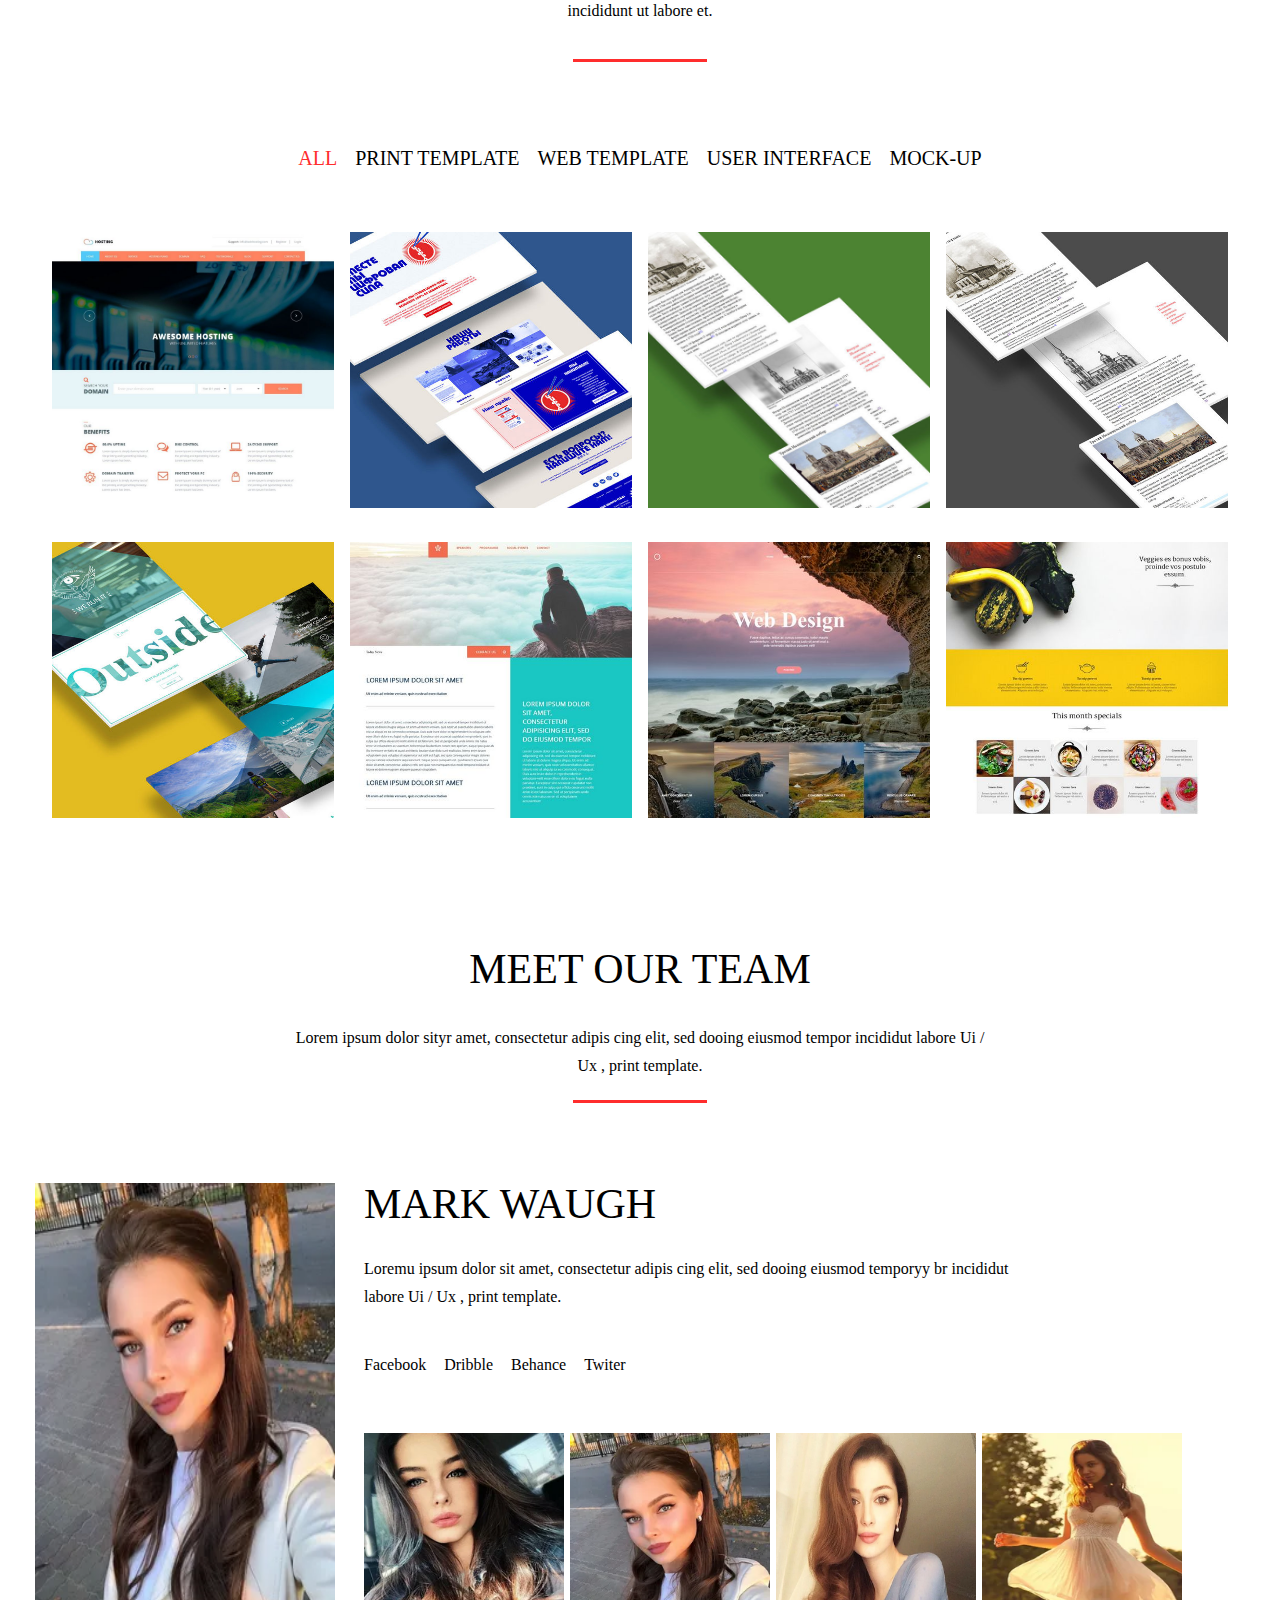
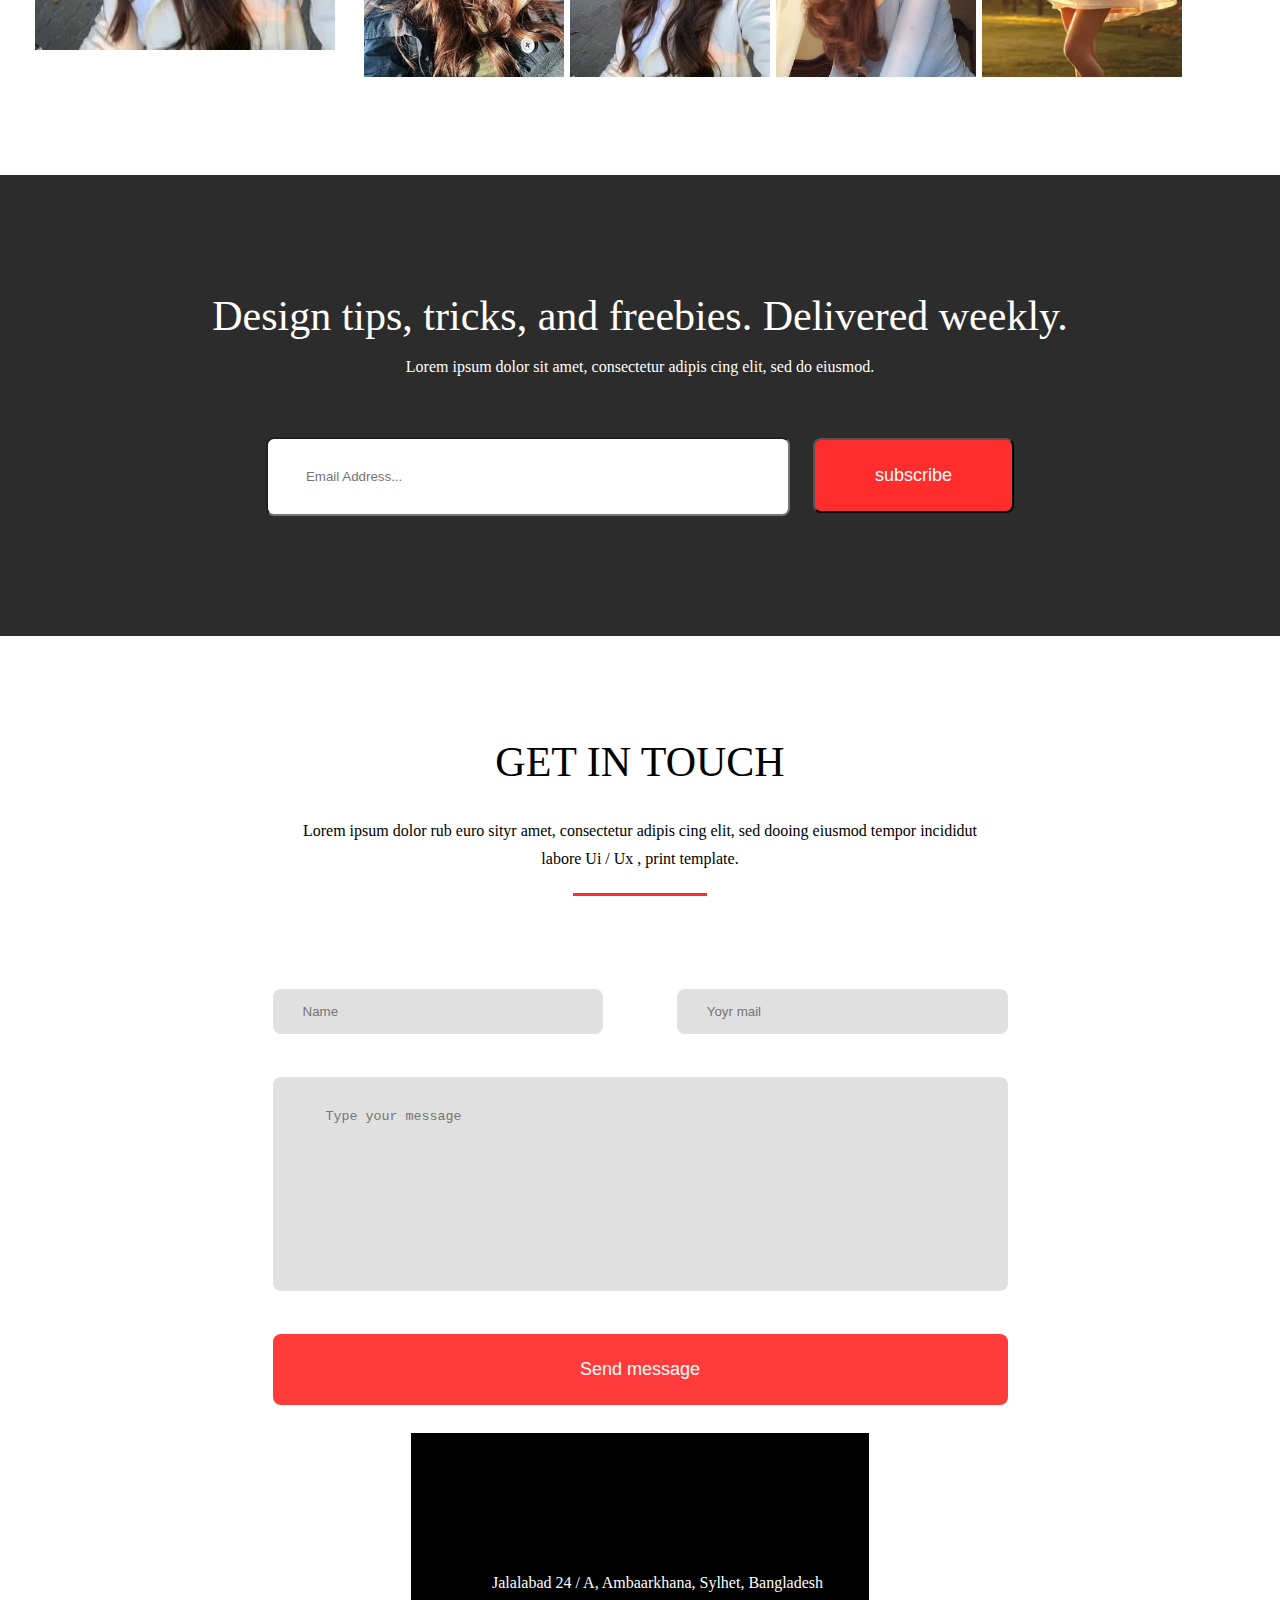
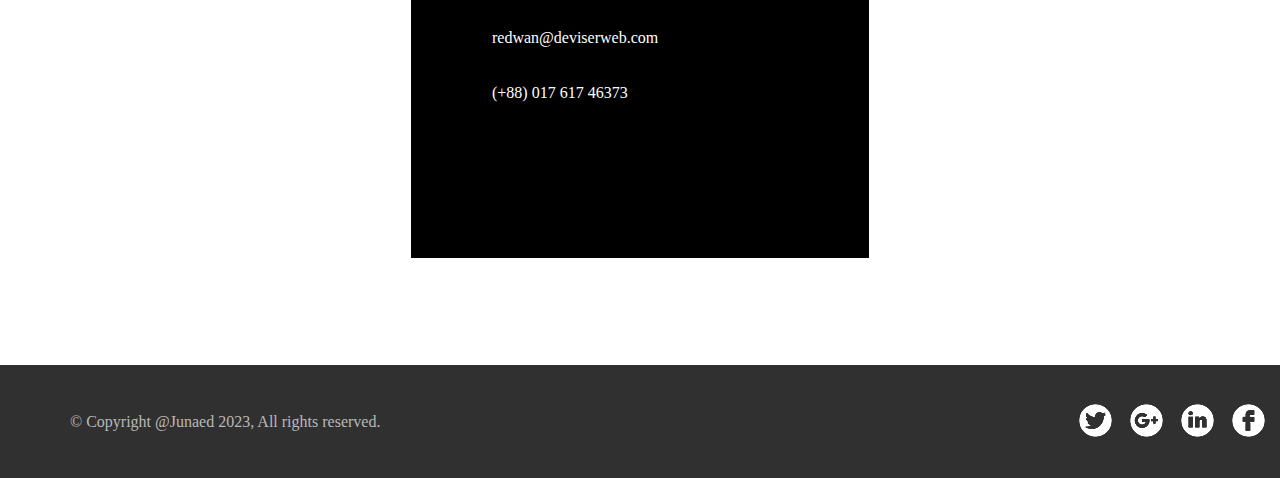
==== commit b15596ba: "добавлены фото" ====
--- a/index.html
+++ b/index.html
@@ -18,8 +18,8 @@
   <main class="main">
     <div class="container">
       <header class="header">
-        <nav>
-          <ul class="navigacion">
+        <nav class="navigacion">
+          <ul class="navigacion-list">
             <li class="navigacion__item">
               <a href="#home" class="navigacion__item-link">home</a>
             </li>
@@ -37,6 +37,8 @@
             </li>
           </ul>
         </nav>
+
+        <span class="burger"></span>
       </header>
 
       <div class="main-inner" id="home">
@@ -50,12 +52,13 @@
         </div>
 
         <div class="main-inner__rigth">
-          <iframe class="main-inner__rigth iframe" src="https://www.youtube.com/embed/UoQpgdtzxLE" title="YouTube video player"
+          <iframe class="main-inner__rigth iframe" src="https://www.youtube.com/embed/UoQpgdtzxLE"
+            title="YouTube video player"
             allow="accelerometer; autoplay; clipboard-write; encrypted-media; gyroscope; picture-in-picture; web-share"
             allowfullscreen></iframe>
         </div>
       </div>
-    </div>  
+    </div>
   </main>
 
   <!--  section provide -->
@@ -74,7 +77,7 @@
 
     <div class="provide-advateges">
       <div class="provide-advateges__item">
-        <img class="provide-advateges__icon" src="./lmages/icons1.svg" alt="icon">
+        <img class="provide-advateges__icon" src="./images/icons1.svg" alt="icon">
         <h3 class="provide-advateges__title">Management</h3>
         <p class="provide-advateges__descripcion">
           Lorem ipsum dolor sitea amet, zixf conseit adipi cing elit, seddi do eiusmod btdempor in didunt utlae ore
@@ -83,7 +86,7 @@
       </div>
 
       <div class="provide-advateges__item">
-        <img class="provide-advateges__icon" src="./lmages/icons2.svg" alt="icon">
+        <img class="provide-advateges__icon" src="./images/icons2.svg" alt="icon">
         <h3 class="provide-advateges__title">UI /UX Design</h3>
         <p class="provide-advateges__descripcion">
           Lorem ipsum dolor sitea amet, zixf conseit adipi cing elit, seddi do eiusmod btdempor in didunt utlae ore
@@ -92,7 +95,7 @@
       </div>
 
       <div class="provide-advateges__item">
-        <img class="provide-advateges__icon" src="./lmages/icons3.svg" alt="icon">
+        <img class="provide-advateges__icon" src="./images/icons3.svg" alt="icon">
         <h3 class="provide-advateges__title">Logo / Branding</h3>
         <p class="provide-advateges__descripcion">
           Lorem ipsum dolor sitea amet, zixf conseit adipi cing elit, seddi do eiusmod btdempor in didunt utlae ore
@@ -101,7 +104,7 @@
       </div>
 
       <div class="provide-advateges__item">
-        <img class="provide-advateges__icon" src="./lmages/icons4.svg" alt="icon">
+        <img class="provide-advateges__icon" src="./images/icons4.svg" alt="icon">
         <h3 class="provide-advateges__title">Animation</h3>
         <p class="provide-advateges__descripcion">
           Lorem ipsum dolor sitea amet, zixf conseit adipi cing elit, seddi do eiusmod btdempor in didunt utlae ore
@@ -113,7 +116,7 @@
 
   <!--   section features -->
 
-  <section class="features container " id="features">
+  <section class="features container" id="features">
     <h2 class="section-title features__title">feature products</h2>
     <p class="features__description">
       Lorem ipsum dolor sit amet, consectetur adipis cing elit,sed do eiusmod tempor incididunt ut labore et.
@@ -129,15 +132,15 @@
       <li class="features__tabs-item">mock-up</li>
     </ul>
 
-    <div class="features__photes">
-      <div class="features__photes-item"></div>
-      <div class="features__photes-item"></div>
-      <div class="features__photes-item"></div>
-      <div class="features__photes-item"></div>
-      <div class="features__photes-item"></div>
-      <div class="features__photes-item"></div>
-      <div class="features__photes-item"></div>
-      <div class="features__photes-item"></div>
+    <div class="features__products">
+      <img class="features__product" src="./images/work-1.jpg" alt="">
+      <img class="features__product" src="./images/work-2.jpg" alt="">
+      <img class="features__product" src="./images/work-3.jpg" alt="">
+      <img class="features__product" src="./images/work-4.jpg" alt="">
+      <img class="features__product" src="./images/work-5.jpg" alt="">
+      <img class="features__product" src="./images/work-6.jpg" alt="">
+      <img class="features__product" src="./images/work-7.jpg" alt="">
+      <img class="features__product" src="./images/work-8.jpg" alt="">
     </div>
   </section>
 
@@ -154,8 +157,9 @@
     </div>
 
     <div class="team-inner">
-      <div class="team-inner__previw"></div>
-
+      
+      <img class="team-inner__previw" src="./images/i (3).webp" alt="">
+      
       <div class="team-inner__list">
         <h3 class="team-inner__titel">mark waugh</h3>
         <p class="team-inner__description">
@@ -182,25 +186,29 @@
         </ul>
 
         <div class="team-inner__previews previews">
-          <div class="previews__item">
+          <div class="previews__foto">
+            <img class="previews__item" src="./images/i (2).webp" alt="">
             <div class="previews__item-footnote">
               sokina jue
             </div>
           </div>
 
-          <div class="previews__item">
+          <div class="previews__foto">
+            <img  class="previews__item" src="./images/i (3).webp" alt="">
             <div class="previews__item-footnote">
               sokina jue
             </div>
           </div>
 
-          <div class="previews__item">
+          <div class="previews__foto">
+            <img class="previews__item" src="./images/i (5).webp" alt="">
             <div class="previews__item-footnote">
               sokina jue
             </div>
           </div>
 
-          <div class="previews__item">
+          <div class="previews__foto">
+            <img class="previews__item" src="./images/i.webp" alt="">
             <div class="previews__item-footnote">
               sokina jue
             </div>
@@ -213,7 +221,7 @@
 
   <!--  section subscribe -->
 
-  <section class="subscribe" id="subscribe" >
+  <section class="subscribe" id="subscribe">
     <div class="container">
       <h2 class="subscribe__title">Design tips, tricks, and freebies. Delivered weekly.</h2>
       <p class="subscribe__description">
@@ -247,7 +255,8 @@
             <input type="text" class="form__input" placeholder="Yoyr mail">
           </div>
 
-          <textarea class="form__massage" name="user" id="#" cols="30" rows="10" placeholder="Type your message"></textarea>
+          <textarea class="form__massage" name="user" id="#" cols="30" rows="10"
+            placeholder="Type your message"></textarea>
 
           <button class="form__submit">Send message</button>
         </form>
@@ -264,20 +273,24 @@
 
   <footer class="footer">
     <div class="container footer__wrapper">
-      <p class="footer__meta">© Copyright @Junaed 2016, All rights reserved.</p>
+      <p class="footer__meta">&copy; Copyright @Junaed 2023, All rights reserved.</p>
 
       <div class="social">
-        <a href="" class="social_item">
-          <img class="social_item_icom" src="./lmages/Solid-1.svg" alt="">
+        <a href="https://ru.wikipedia.org/wiki/%D0%A2%D0%B2%D0%B8%D1%82%D1%82%D0%B5%D1%80" target="_blank"
+          class="social_item">
+          <img class="social_item_icom" src="./images/Solid-1.svg" alt="иконки соцсетей">
         </a>
-        <a href="" class="social_item">
-          <img class="social_item_icom" src="./lmages/Solid-2.svg" alt="">
+
+        <a href="https://ru.wikipedia.org/wiki/Google%2B" target="_blank" class="social_item">
+          <img class="social_item_icom" src="./images/Solid-2.svg" target="_blank" alt="иконки соцсетей">
         </a>
-        <a href="" class="social_item">
-          <img class="social_item_icom" src="./lmages/Solid-3.svg" alt="">
+
+        <a href="https://ru.wikipedia.org/wiki/%D0%A4%D0%B8%D0%BB%D1%8C%D0%BC" target="_blank" class="social_item">
+          <img class="social_item_icom" src="./images/Solid-3.svg" alt="иконки соцсетей">
         </a>
-        <a href="" class="social_item">
-          <img class="social_item_icom" src="./lmages/Solid-4.svg" alt="">
+
+        <a href="https://ru.wikipedia.org/wiki/Facebook" target="_blank" class="social_item">
+          <img class="social_item_icom" src="./images/Solid-4.svg" alt="иконки соцсетей">
         </a>
       </div>
     </div>
